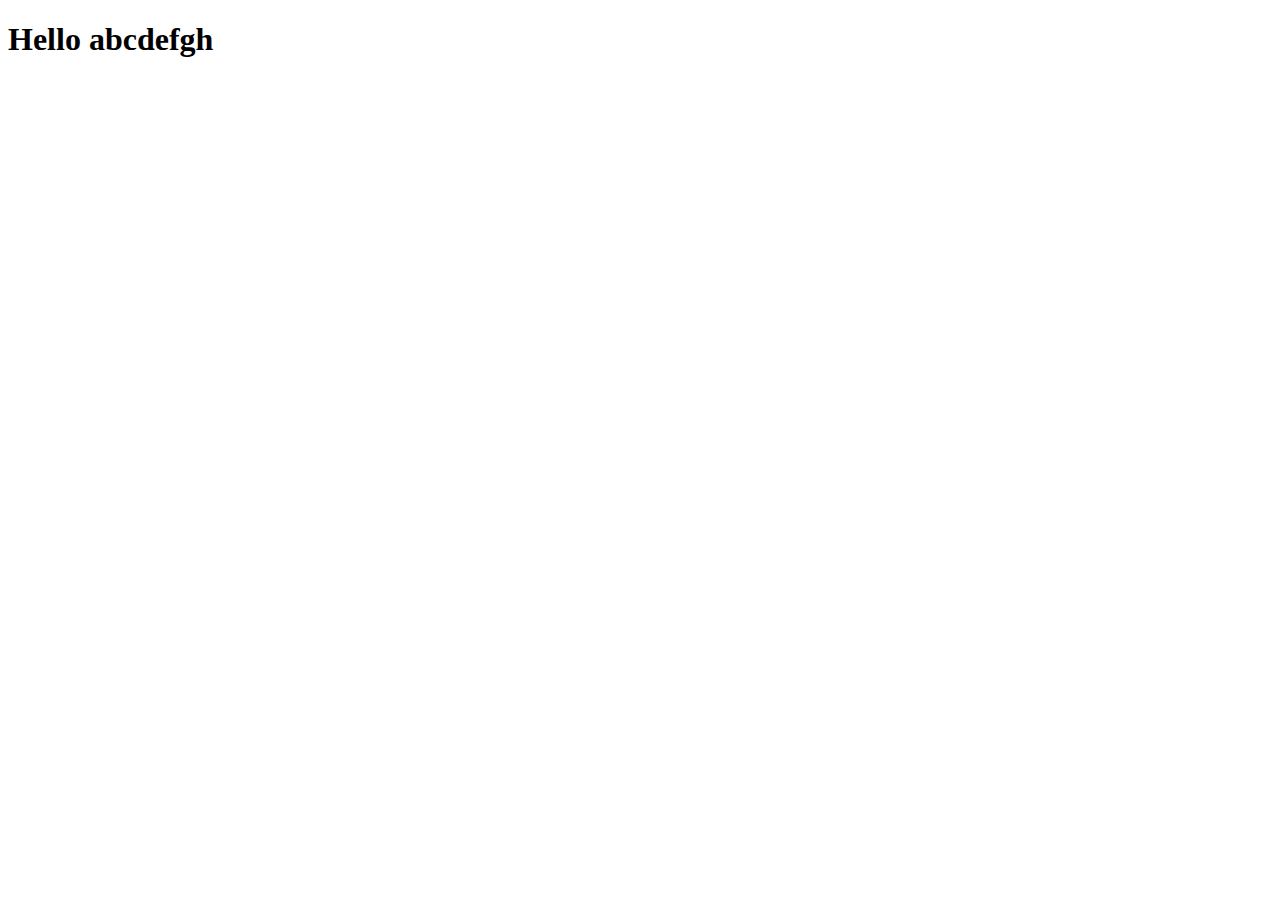
==== html/index.html @ efcc4439 "test3" ====
<!DOCTYPE html>
<html>
	<head>
		<link rel="stylesheet" href="../css/theme.css"/>
		<link rel="stylesheet" href="../css/index.css"/>
		
		<script src="../js/theme.js" defer></script>
		<script src="../js/index.js" defer></script>

		<title>Web RVCS Suite BallonFest</title>
		

	</head>
	<body>

		<h1>Hello abcdefgh</h1>

	</body>
</html>
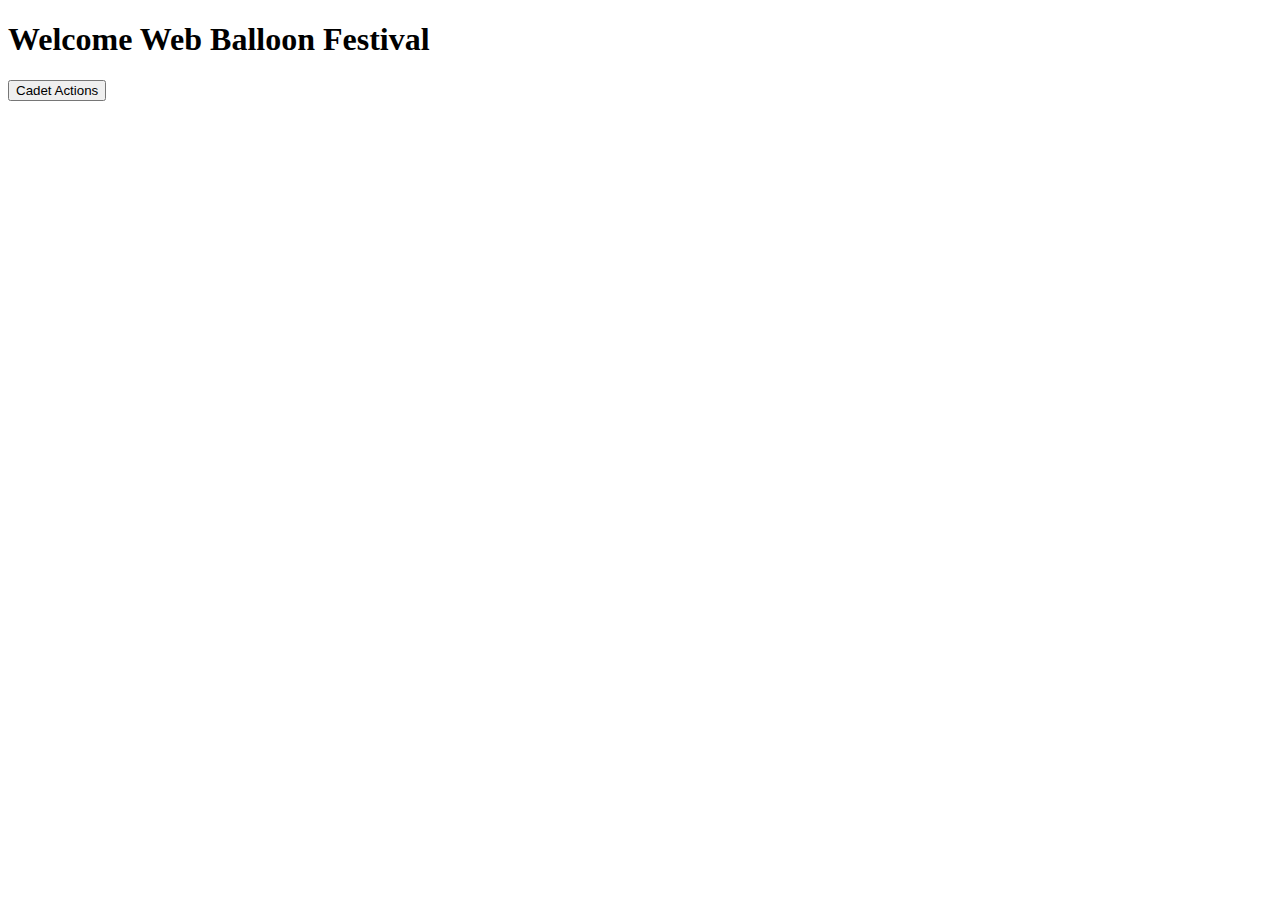
==== commit 5977c8d4: "demo front-end" ====
--- a/html/index.html
+++ b/html/index.html
@@ -1,5 +1,9 @@
+
 <!DOCTYPE html>
-<html>
+
+<html lang="en">
+	<meta charset="UTF-8">
+	<meta name="viewport" content="width=device-width, initial-scale=1.0">
 	<head>
 		<link rel="stylesheet" href="../css/theme.css"/>
 		<link rel="stylesheet" href="../css/index.css"/>
@@ -7,13 +11,14 @@
 		<script src="../js/theme.js" defer></script>
 		<script src="../js/index.js" defer></script>
 
-		<title>Web RVCS Suite BallonFest</title>
 		
 
 	</head>
 	<body>
 
-		<h1>Hello abcdefgh</h1>
-
+		<div id="titleScreen" class="app-container">
+			<h1>Welcome Web Balloon Festival</h1>
+			<button id="Cadet Actions"> Cadet Actions </button>
+		</div>
 	</body>
 </html>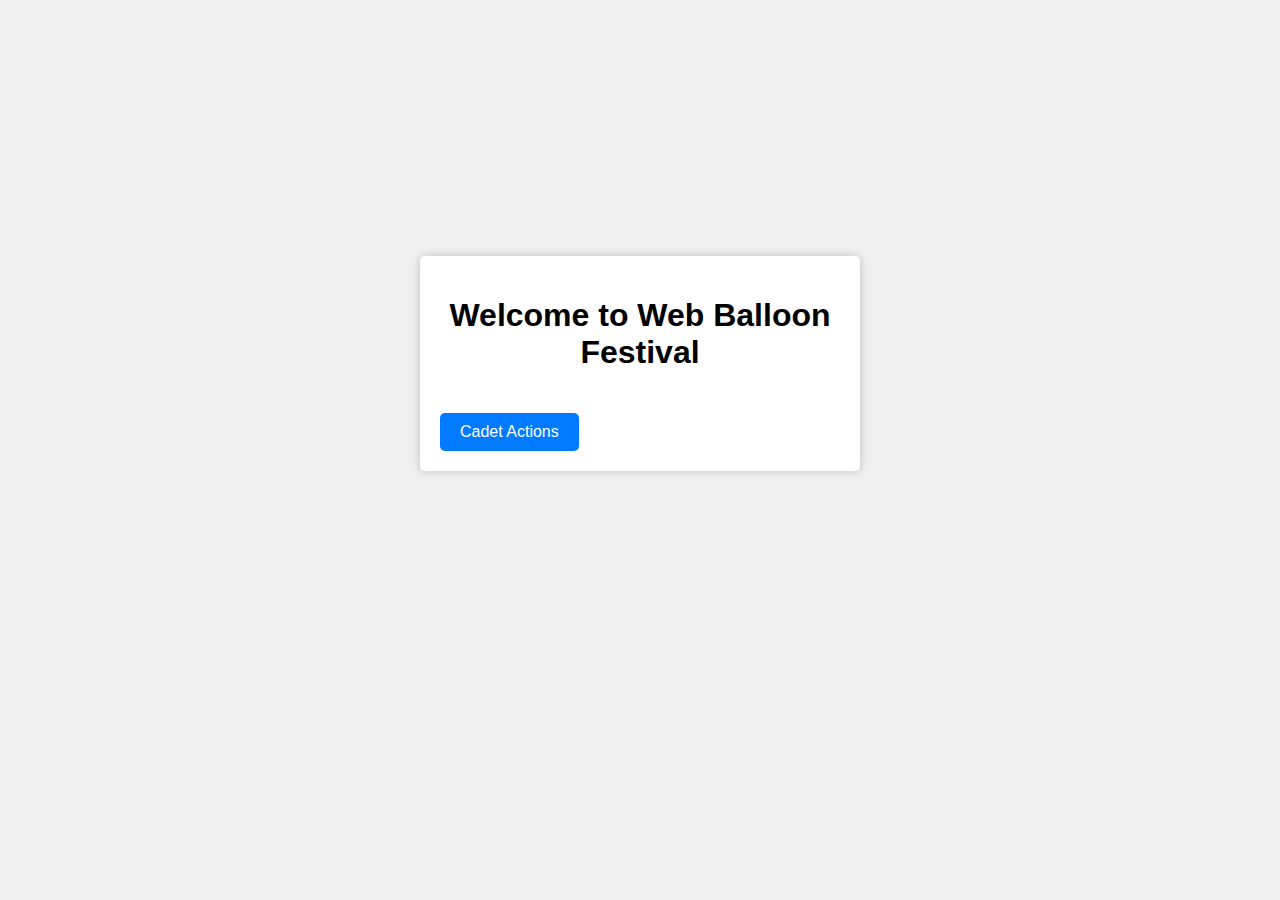
==== commit 92dd4a6a: "Fixed HTML, CSS, JS" ====
--- a/html/index.html
+++ b/html/index.html
@@ -7,18 +7,25 @@
 	<head>
 		<link rel="stylesheet" href="../css/theme.css"/>
 		<link rel="stylesheet" href="../css/index.css"/>
-		
-		<script src="../js/theme.js" defer></script>
-		<script src="../js/index.js" defer></script>
-
-		
+	
+		<title>Web Balloon Festival Portal</title>
 
 	</head>
 	<body>
 
 		<div id="titleScreen" class="app-container">
-			<h1>Welcome Web Balloon Festival</h1>
-			<button id="Cadet Actions"> Cadet Actions </button>
+			<h1>Welcome to Web Balloon Festival</h1>
+			<button id="startButton"> Cadet Actions </button>
 		</div>
+
+		
+		
+		<div id="cadetActions" class="app-container" style="display: none;">
+			<h1>Cadet Actions</h1>
+			<button id="goBackButton" class="go-back-button"> Go Back </button>
+		</div>
+
+		<script src="../js/theme.js" defer></script>
+		<script src="../js/index.js" defer></script>
 	</body>
 </html>--- a/css/index.css
+++ b/css/index.css
@@ -0,0 +1,48 @@
+body {
+    font-family: Arial, sans-serif;
+    background-color: #f0f0f0;
+    margin: 0;
+    padding: 0;
+}
+
+.app-container {
+    max-width: 400px;
+    margin: 0 auto;
+    padding: 20px;
+    background-color: #fff;
+    border-radius: 5px;
+    box-shadow: 0 0 10px rgba(0, 0, 0, 0.2);
+}
+
+#titleScreen {
+    margin-top: 20%;
+}
+
+#startButton {
+    background-color: #007BFF;
+    color: #fff;
+    border: none;
+    padding: 10px 20px;
+    cursor: pointer;
+    border-radius: 5px;
+    font-size: 16px;
+    margin-top: 20px;
+}
+
+#cadetActions{
+    margin-top: 20%;
+}
+
+h1 {
+    text-align: center;
+}
+
+button {
+    padding: 10px 20px;
+    background-color: #007BFF;
+    color: #fff;
+    border: none;
+    border-radius: 5px;
+    cursor: pointer;
+}
+
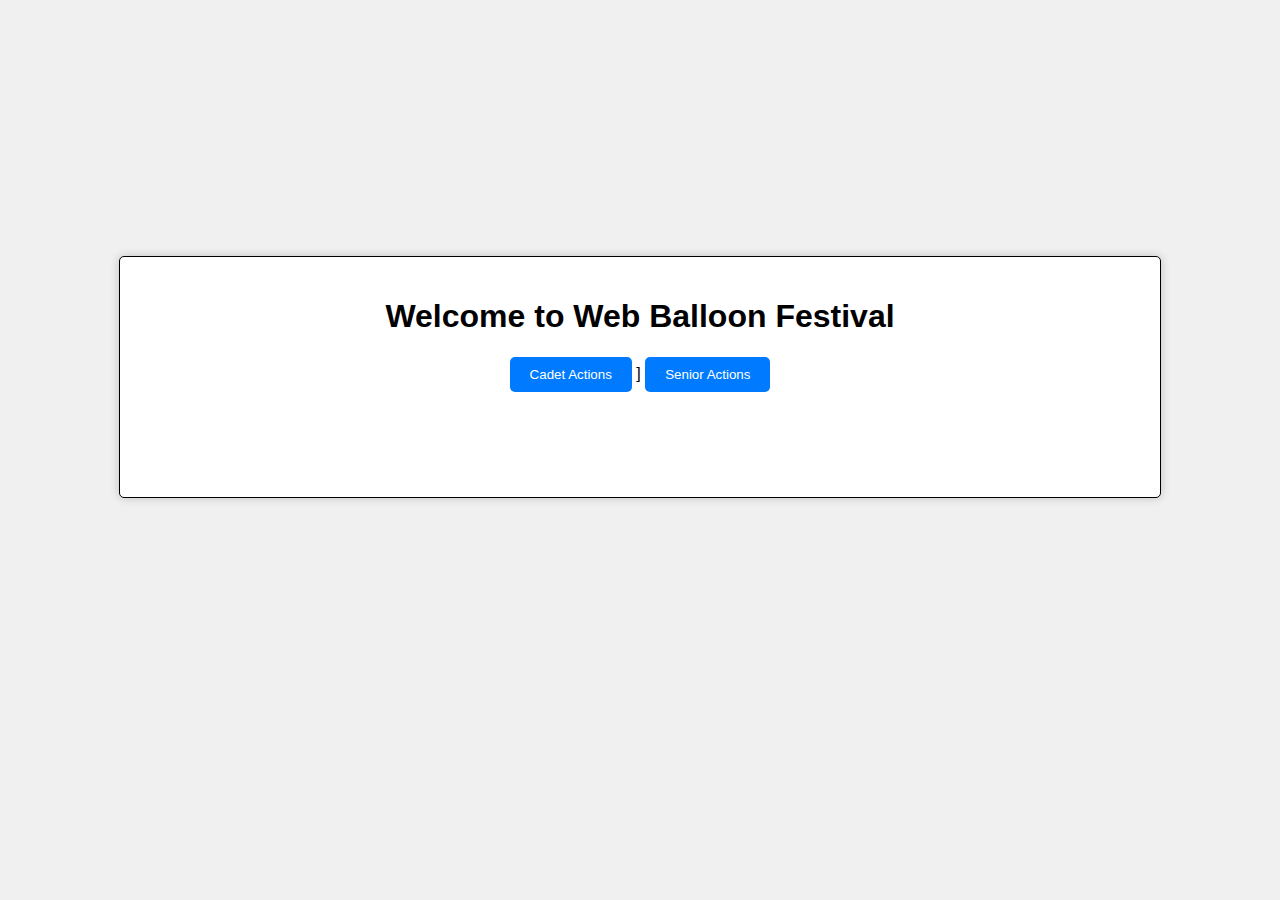
==== commit 0cfd3852: "changes" ====
--- a/html/index.html
+++ b/html/index.html
@@ -15,15 +15,28 @@
 
 		<div id="titleScreen" class="app-container">
 			<h1>Welcome to Web Balloon Festival</h1>
-			<button id="startButton"> Cadet Actions </button>
+			<button id="cadetStartButton"> Cadet Actions </button>			]
+			<button id="seniorStartButton"> Senior Actions </button>
+
 		</div>
 
-		
-		
 		<div id="cadetActions" class="app-container" style="display: none;">
 			<h1>Cadet Actions</h1>
+			<button id="cadetRegistration"> Register Cadet </button>
+			<button id="cadetDataUpload"> Upload Stored Data </button>
+			<button id="cadetDisplay"> Display Registered Cadets </button>
+			<button id="goBackButton" class="go-back-button"> Go Back </button>
+
+		</div>
+
+		<div id="seniorActions" class="app-container" style="display: none;">
+			<h1>Senior Member Actions</h1>
+			<button id="seniorRegistration"> Register Cadet </button>
+			<button id="seniorDataUpload"> Upload Stored Data </button>
+			<button id="seniorActions"> Display Registered Cadets </button>
 			<button id="goBackButton" class="go-back-button"> Go Back </button>
 		</div>
+		
 
 		<script src="../js/theme.js" defer></script>
 		<script src="../js/index.js" defer></script>
--- a/css/index.css
+++ b/css/index.css
@@ -6,12 +6,16 @@
 }
 
 .app-container {
-    max-width: 400px;
+    
+    height: 200px;
+    max-width: 1000px;
     margin: 0 auto;
     padding: 20px;
     background-color: #fff;
+    border: 1px solid black;
     border-radius: 5px;
     box-shadow: 0 0 10px rgba(0, 0, 0, 0.2);
+    text-align: center;
 }
 
 #titleScreen {
@@ -26,7 +30,6 @@
     cursor: pointer;
     border-radius: 5px;
     font-size: 16px;
-    margin-top: 20px;
 }
 
 #cadetActions{
